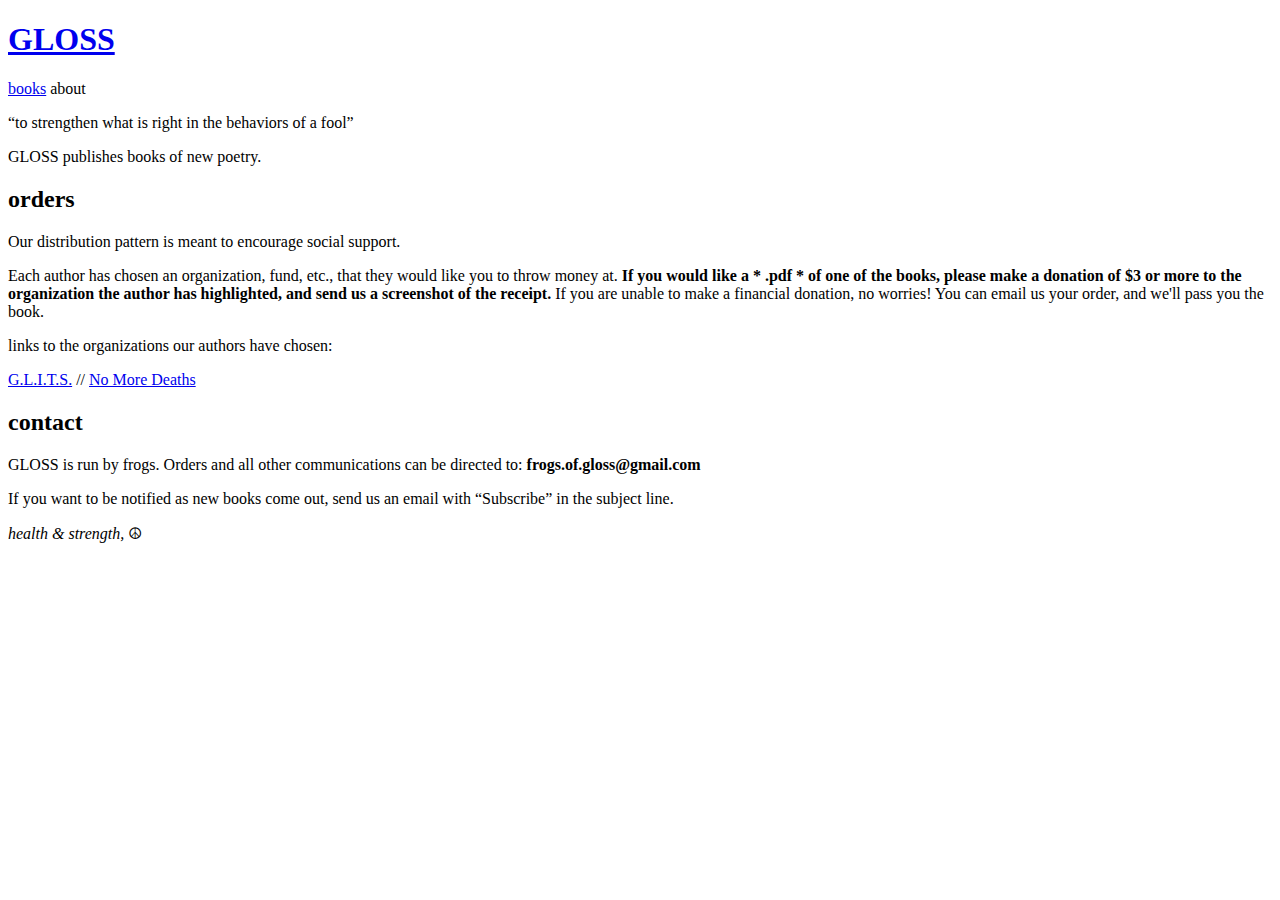
==== about/index.html @ 7c203589 "emphasizing pdf" ====
<!DOCTYPE html>
<html>
<head>
  <title>gloss / about</title>
  <link rel="stylesheet" type="text/css" href="../styles.css"/>
  <meta name="viewport" content="width=device-width, initial-scale=1.0">
  <meta name="description" content="GLOSS publishes books of new poetry.">
  <meta name="keywords" content="GLOSS, gloss, books, poetry, support">
</head>
<body>
  <h1><a href="../">GLOSS</a></h1>
  
  <nav>
    <a href="../books/">books</a>
    <a class="current">about</a>
  </nav>

  <p class="ital">&ldquo;to strengthen what is right in the behaviors of a fool&rdquo;</p>
  
  <p><span class="gloss">GLOSS</span> publishes books of new poetry.</p>

  <h2>orders</h2>
  <p>Our distribution pattern is meant to encourage social support.</p>
  <p>Each author has chosen an organization, fund, etc., that they would like you to throw money at. <strong>If you would like a * .pdf * of one of the books, please make a donation of $3 or more to the organization the author has highlighted, and send us a screenshot of the receipt.</strong> If you are unable to make a financial donation, no worries! You can email us your order, and we'll pass you the book.</p>
  
  <p class="ital">links to the organizations our authors have chosen:</p>
  <p><a href="https://www.glitsinc.org">G.L.I.T.S.</a> // <a href="https://nomoredeaths.org">No More Deaths</a></p>

  <h2>contact</h2>
  <p><span class="gloss">GLOSS</span> is run by frogs. Orders and all other communications can be directed to: <strong>frogs.of.gloss@gmail.com</strong></p>
  <p>If you want to be notified as new books come out, send us an email with &ldquo;Subscribe&rdquo; in the subject line.</p>
  <p><em>health & strength,</em> &#9774;</p>
</body>
</html>
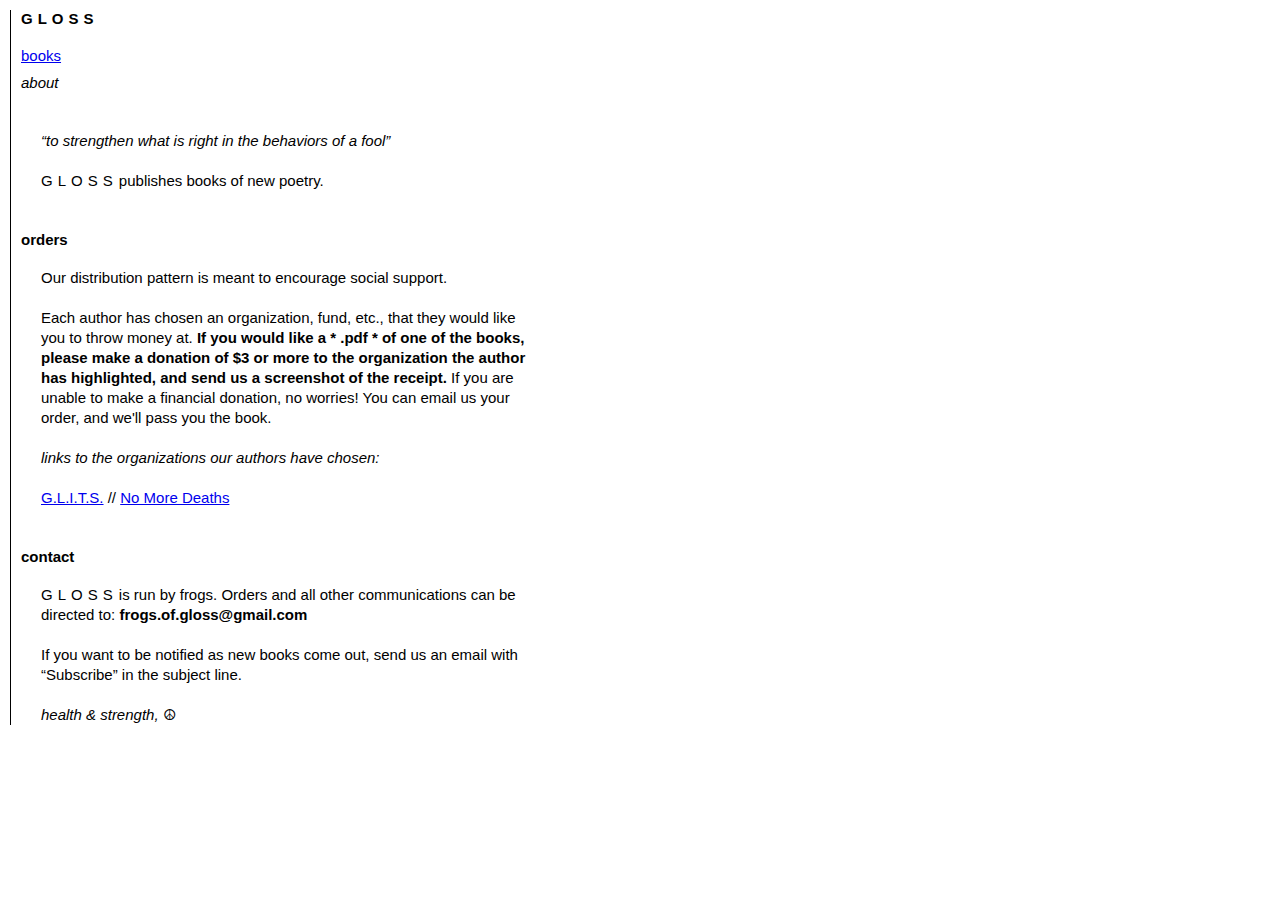
==== commit 3fb84c26: "updating to redirects" ====
--- a/about/index.html
+++ b/about/index.html
@@ -6,6 +6,8 @@
   <meta name="viewport" content="width=device-width, initial-scale=1.0">
   <meta name="description" content="GLOSS publishes books of new poetry.">
   <meta name="keywords" content="GLOSS, gloss, books, poetry, support">
+  <meta name="author" content="Morgan Vo">
+  <meta http-equiv="refresh" content="0; url='https://frogs-of-gloss.github.io/about/'"/>
 </head>
 <body>
   <h1><a href="../">GLOSS</a></h1>
--- a/styles.css
+++ b/styles.css
@@ -0,0 +1,97 @@
+/* reset */
+body, h1, h2, h3, p, ul {
+  margin: 0;
+  padding: 0;
+  font-size: 15px;
+}
+
+html {
+  padding: 10px;
+  font-family: helvetica, sans-serif;
+}
+
+body {
+  border-left: 1px solid;
+  padding-left: 10px;
+}
+
+/* spacing large */
+h1, h2, nav, p {
+  margin-bottom: 20px;
+}
+/* spacing small */
+nav a:not(:last-child), img {
+  margin-bottom: 10px;
+}
+
+h1, .gloss {
+  letter-spacing: 5px;
+}
+h1 a, h1 a:visited {
+  color: black;
+  text-decoration: none;
+}
+
+h2, nav + p {
+  margin-top: 40px;
+}
+img + h2 {
+  margin-top: 0;
+}
+
+h2 span {
+  font-weight: 400;
+}
+
+nav a {
+  display: block;
+}
+
+p {
+  margin-left: 20px;
+  margin-right: 20px;
+  max-width: 500px;
+  line-height: 20px;
+}
+.line + .line {
+  margin-top: -20px;
+}
+
+.ital, a.current {
+  font-style: italic
+}
+.ital span {
+  font-style: normal;
+}
+
+a:visited {
+  color: blue;
+}
+
+.gloss {
+  margin-right: -3px;
+}
+
+img {
+  max-width: 250px;
+}
+
+
+@media (max-width: 700px) {
+  body {
+    border-left: none;
+    padding-left: 0;
+  }
+}
+
+.spin {
+  position: relative;
+  z-index: -1;
+  -webkit-animation:spin 75s linear infinite;
+  -moz-animation:spin 75s linear infinite;
+  animation:spin 75s linear infinite;
+}
+
+@-moz-keyframes spin { 100% { -moz-transform: rotate(360deg); } }
+@-webkit-keyframes spin { 100% { -webkit-transform: rotate(360deg); } }
+@keyframes spin { 100% { -webkit-transform: rotate(360deg); transform:rotate(360deg); } }